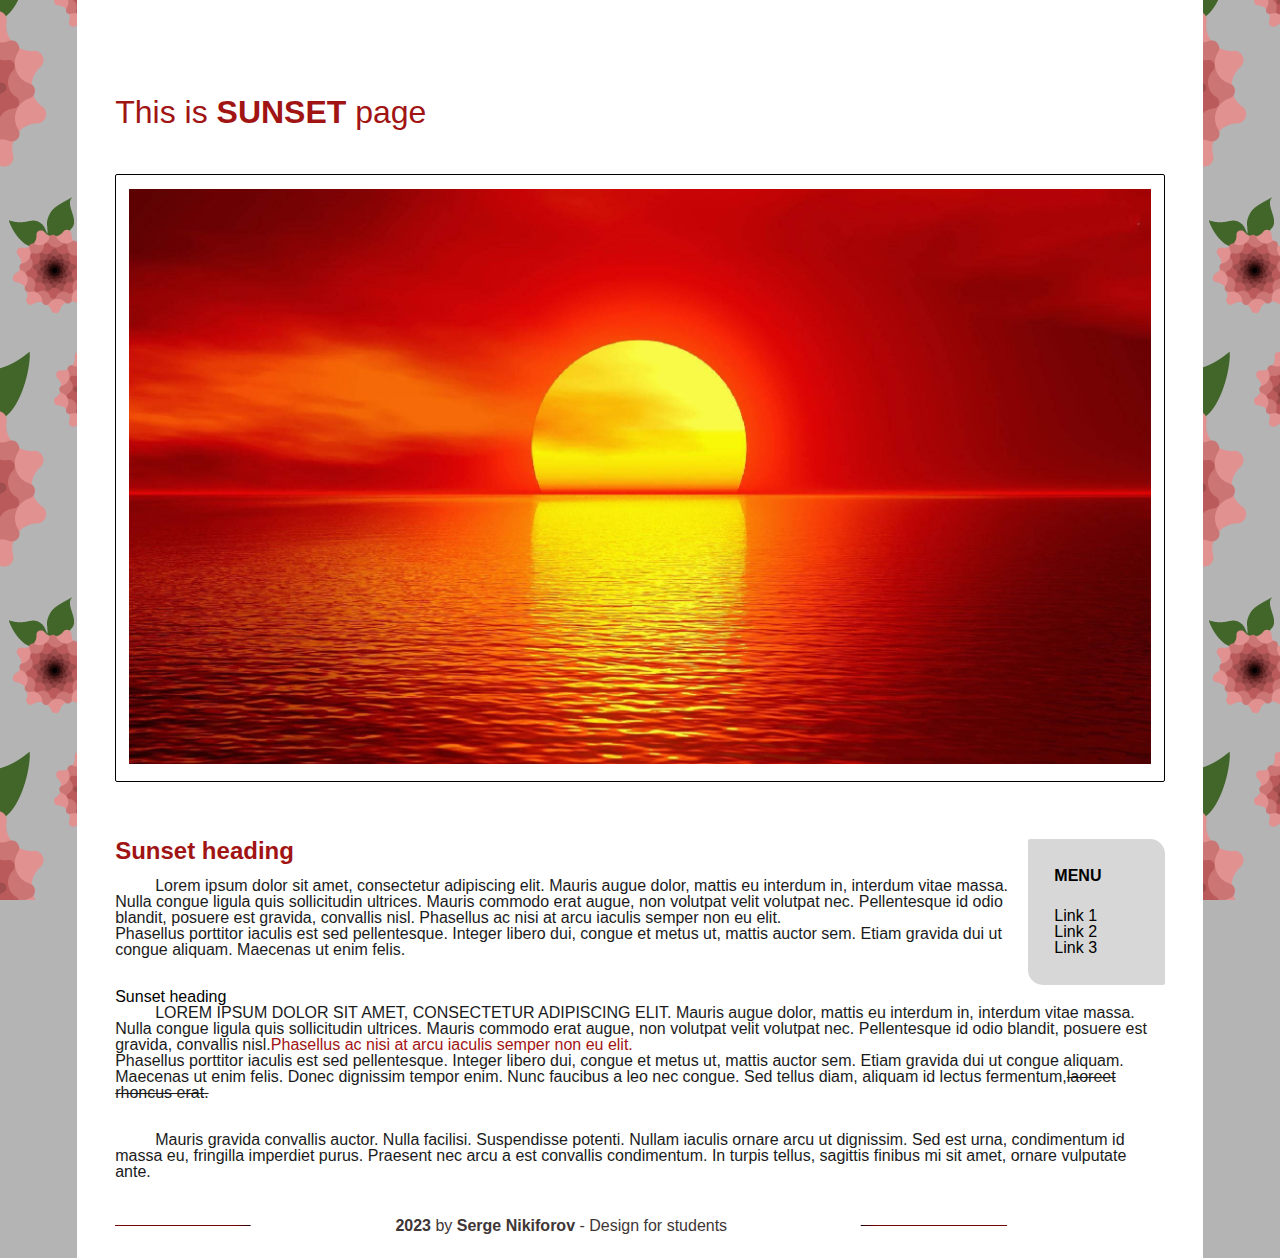
==== flex/index.html @ d52a7dcb "created folder and add project flex" ====
<!DOCTYPE html>
<html lang="en">
<head>
    <meta charset="UTF-8">
    <meta http-equiv="X-UA-Compatible" content="IE=edge">
    <meta name="viewport" content="width=device-width, initial-scale=1.0">
    <title>Sunset</title>
    <link rel="stylesheet" href="css/reset.css">
    <link rel="stylesheet" href="css/style.css">
</head>
<body>
    <div class="wrapper">
        <header class="header">
                <header class="header">
                    <h1 class="header__heading">
                        This is <span class="header__heading--spec">sunset</span> page
                    </h1>
                    <div class="header__img-wrap">
                        <img src="images/sunset.jpg" alt="sunset">
                    </div>
                </header>
        </header>
        <main class="main">
            <section class="section--flx">
                <article class="article">
                    <h2 class="article__heading">Sunset heading</h2>
                    <p class="article__item">
                        Lorem ipsum dolor sit amet, consectetur adipiscing elit. Mauris augue dolor, mattis eu interdum in, interdum vitae massa. Nulla congue ligula quis sollicitudin ultrices. Mauris commodo erat augue, non volutpat velit volutpat nec. Pellentesque id odio blandit, posuere est gravida, convallis nisl. Phasellus ac nisi at arcu iaculis semper non eu elit. <br>
                        Phasellus porttitor iaculis est sed pellentesque. Integer libero dui, congue et metus ut, mattis auctor sem. Etiam gravida dui ut congue aliquam. Maecenas ut enim felis.
                    </p>
                </article>
                <div class="nav-wrap">
                    <h3 class="nav__heading">Menu</h3>
                    <ul class="nav">
                        <li class="nav__item">
                            <a class="nav__link" href="#">Link 1</a>
                        </li>
                        <li class="nav__item">
                            <a class="nav__link" href="#">Link 2</a>
                        </li>
                        <li class="nav__item">
                            <a class="nav__link" href="#">Link 3</a>
                        </li>
                    </ul>
                </div>
            </section>
            <section class="section">
                <article class="article">
                    <h2 class="article__hading"> Sunset heading</h2>
                    <p class="article__item">
                        <span class="article__text--spec">Lorem ipsum dolor sit amet, consectetur adipiscing elit.</span> Mauris augue dolor, mattis eu interdum in, interdum vitae massa. Nulla congue ligula quis sollicitudin ultrices. Mauris commodo erat augue, non volutpat velit volutpat nec. Pellentesque id odio blandit, posuere est gravida, convallis nisl.<span class="article__text--mod">Phasellus ac nisi at arcu iaculis semper non eu elit.</span> <br>
                        Phasellus porttitor iaculis est sed pellentesque. Integer libero dui, congue et metus ut, mattis auctor sem. Etiam gravida dui ut congue aliquam. Maecenas ut enim felis. Donec dignissim tempor enim. Nunc faucibus a leo nec congue. Sed tellus diam, aliquam id lectus fermentum,<span class="article__text--add">laoreet rhoncus erat.<span>
                    </p>
                    <p class="article__item">
                        Mauris gravida convallis auctor. Nulla facilisi. Suspendisse potenti. Nullam iaculis ornare arcu ut dignissim. Sed est urna, condimentum id massa eu, fringilla imperdiet purus. Praesent nec arcu a est convallis condimentum. In turpis tellus, sagittis finibus mi sit amet, ornare vulputate ante.
                    </p>
                </article>
            </section>
        </main>
        <footer class="footer">
            <div class="footer__line">
                <p class="footer__item">
                    <span class="footer__item--spec">2023</span> by <span class="footer__item--spec">Serge Nikiforov</span> - Design for students
                </p>
            </div>
        </footer>
    </div>
</body>
</html>
---- flex/css/style.css ----
* {
    box-sizing: border-box;
}

@import url("https://fonts.googleapis.com/css2?family=Roboto:wght@400;700&display=swaps");

/* 1 */
body {
    background: #b4b4b4 url("../images/pink-flowers.webp") top repeat fixed;
    background-attachment: fixed;
    font-family: "Roboto", Arial, sans-serif;
    font-weight: 400;
}

/* 10 */
.wrapper {
    width: 88%;
    margin: 0 auto;
    background-color: #fff;
    padding: 0 3%;
}

/* 10 */
.header__heading {
    padding-top: 96px;
    margin-bottom: 46px;
    font-size: 2rem;
    color: #a11414;
}

/* 10 */
.header__heading--spec {
    font-weight: 700;
    text-transform: uppercase;
}

.header__img-wrap {
    padding: 14px 13px;
    border: 1px solid black;
    border-radius: 2px;
    margin-bottom: 57px;
}

/* 11 */
.header__img-wrap img {
    width: 100%;
}

/* 10 */
.section--flx {
    display: flex;
}

/* 20 */
.section--flx .article {
    margin-right: 3px;
}

/* 10 */
.article__heading {
    color: #a11414;
    font-size: 1.5rem;
    font-weight: 700;
    margin-bottom: 15px;
}

/* 10 */
.article__item {
    color: #1b1b1b;
    text-indent: 40px;
    margin-bottom: 31px;
}

/* 10 */
.article__text--spec {
    text-transform: uppercase;
}

/* 10 */
.article__text--mod {
    color: #a11414;
}

/* 10 */
.article__text--add {
    text-decoration: line-through;
}

/* 10 */
.nav-wrap {
    width: 13%;
    height: fit-content;
    border-radius: 2px 15px;
    background: #d7d7d7;
    padding: 29px 26px;
    font-family: Arial, Helvetica, sans-serif;
    flex-shrink: 0;
}

/* 10 */
.nav__heading {
    color: black;
    font-weight: 700;
    text-transform: uppercase;
    margin-bottom: 24px;
}

/* 10 */
.nav__link {
    color: black;
    text-decoration: none;
}

/* 20 */
.nav__link:hover {
    font-weight: 700;
    color: #a11414;
    text-decoration: underline;
}

/* 10 */
.footer {
    width: 85%;
    margin-top: 4px;
    padding-bottom: 18px;
}

/* 10 */
.footer__line {
    background: url(../images/footer_line.gif) no-repeat 0 50%;
    background-size: 100%;
}

/* 10 */
.footer__item {
    text-align: center;
    padding: 7px 0 6px;
    color: #403636;
}

/* 10 */
.footer__item--spec {
    font-weight: 700;
}
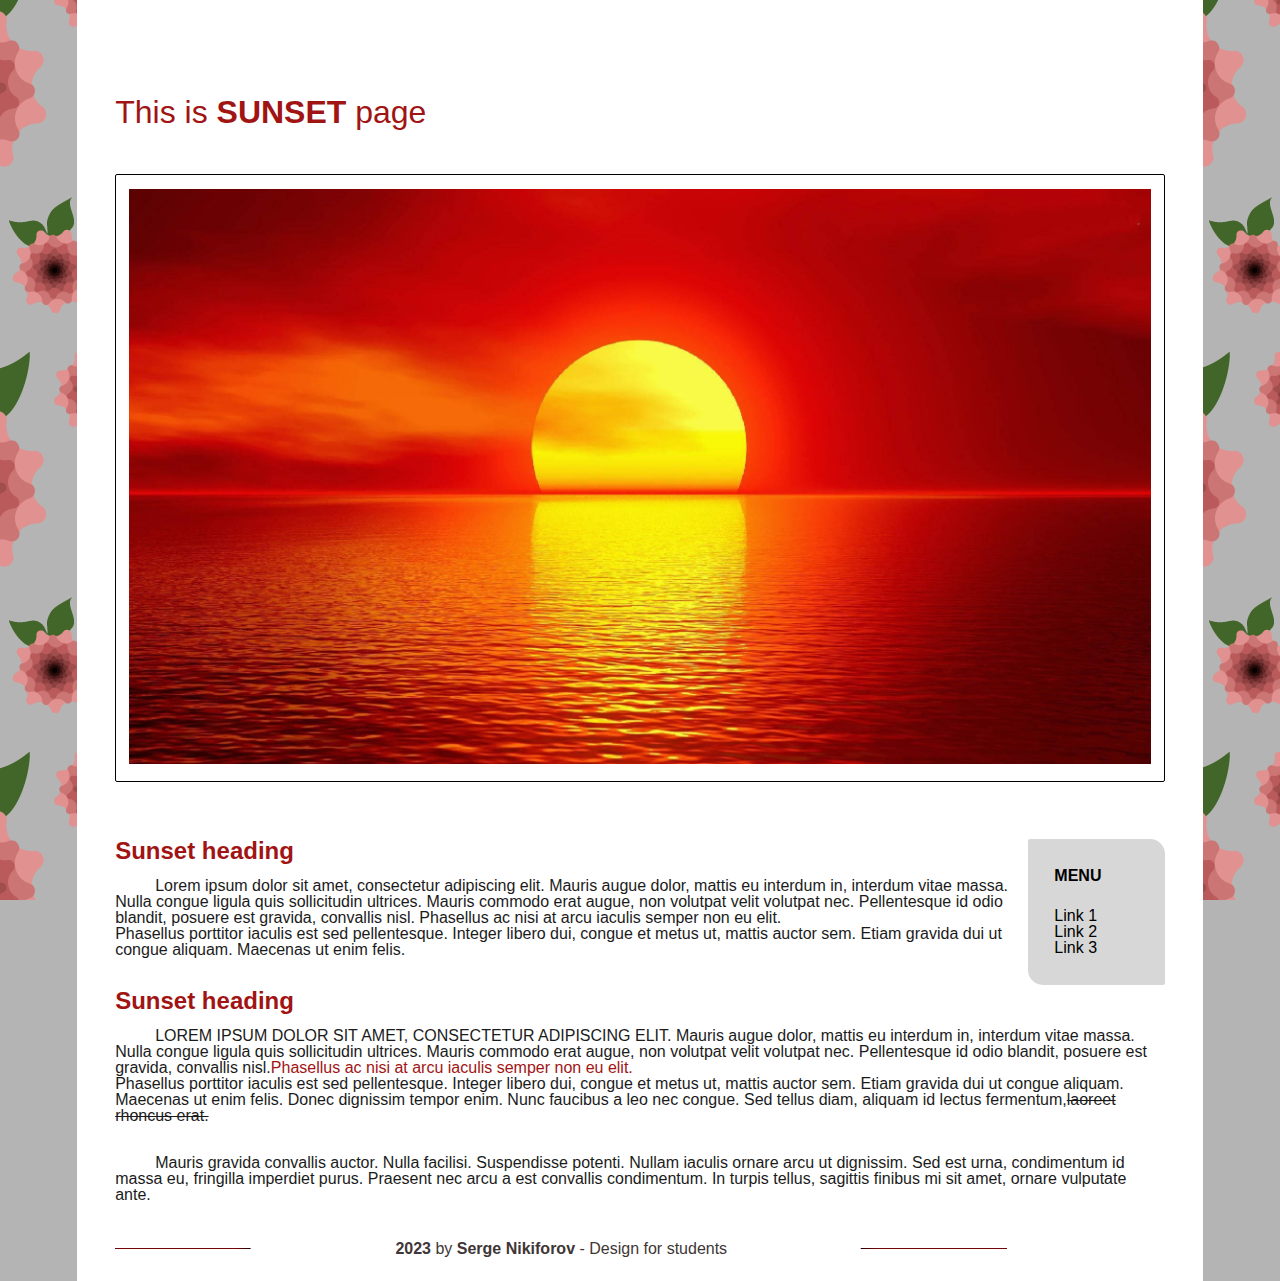
==== commit 4a1b47de: "fixed classes and set distances for float" ====
--- a/flex/index.html
+++ b/flex/index.html
@@ -46,7 +46,7 @@
             </section>
             <section class="section">
                 <article class="article">
-                    <h2 class="article__hading"> Sunset heading</h2>
+                    <h2 class="article__heading"> Sunset heading</h2>
                     <p class="article__item">
                         <span class="article__text--spec">Lorem ipsum dolor sit amet, consectetur adipiscing elit.</span> Mauris augue dolor, mattis eu interdum in, interdum vitae massa. Nulla congue ligula quis sollicitudin ultrices. Mauris commodo erat augue, non volutpat velit volutpat nec. Pellentesque id odio blandit, posuere est gravida, convallis nisl.<span class="article__text--mod">Phasellus ac nisi at arcu iaculis semper non eu elit.</span> <br>
                         Phasellus porttitor iaculis est sed pellentesque. Integer libero dui, congue et metus ut, mattis auctor sem. Etiam gravida dui ut congue aliquam. Maecenas ut enim felis. Donec dignissim tempor enim. Nunc faucibus a leo nec congue. Sed tellus diam, aliquam id lectus fermentum,<span class="article__text--add">laoreet rhoncus erat.<span>
